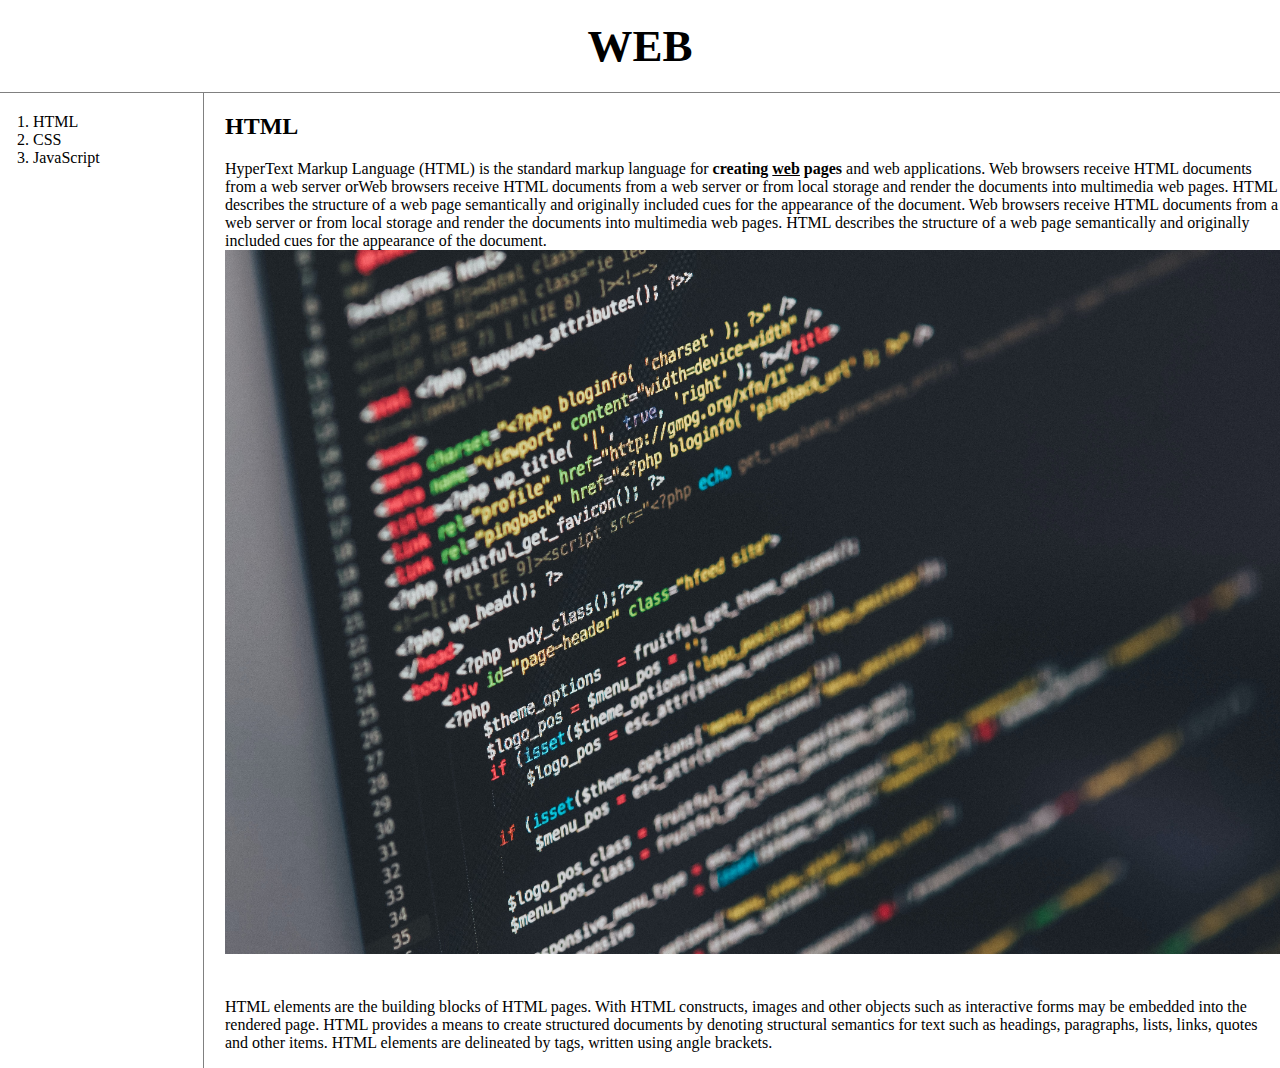
==== 1.html @ 855d6bcd "WEB2 JS-26-1" ====
<!doctype html>
<html>
<head>
  <title>WEB1 - HTML</title>
  <meta charset="utf-8">
  <link rel="stylesheet" href="style.css">
</head>
<body>
  <h1><a href="index.html">WEB</a></h1>
  <div id="grid">
    <ol>
      <li><a href="1.html">HTML</a></li>
      <li><a href="2.html">CSS</a></li>
      <li><a href="3.html">JavaScript</a></li>
    </ol>
  <div id="article">
    <h2>HTML</h2>
    <p>
      <a href="https://html.spec.whatwg.org/multipage/" target="_blank" title="html5 specification">
      HyperText Markup Language (HTML)<a> is the standard markup language for <strong>creating <u>web</u> pages</strong> and web applications. Web browsers receive HTML documents from a web server orWeb browsers receive HTML documents from a web server or from local storage and render the documents into multimedia web pages. HTML describes the structure of a web page semantically and originally included cues for the appearance of the document. Web browsers receive HTML documents from a web server or from local storage and render the documents into multimedia web pages. HTML describes the structure of a web page semantically and originally included cues for the appearance of the document.
      <img src="coding.jpg" width="100%">
    </p>
    <p style="margin-top:40px;">
      HTML elements are the building blocks of HTML pages. With HTML constructs, images and other objects such as interactive forms may be embedded into the rendered page. HTML provides a means to create structured documents by denoting structural semantics for text such as headings, paragraphs, lists, links, quotes and other items. HTML elements are delineated by tags, written using angle brackets.
    </p>
  </div>
  </div>
</body>
</html>
---- style.css ----
body {
  margin:0;
}
a {
  color: black;
  text-decoration: none;
}
h1 {
  font-size:45px;
  text-align: center;
  border-bottom:1px solid gray;
  margin:0;
  padding:20px;
}
ol {
  border-right:1px solid gray;
  width:150px;
  margin:0;
  padding:20px;
}
#grid ol {
  padding-left:33px;
}
#grid {
  display: grid;
  grid-template-columns: 200px 1fr;
}
#grid #article {
  padding-left: 25px;
}
@media(max-width:800px){
  #grid {
    display: block;
  }
  ol {
    border-right:none;
  }
  h1 {
    border-bottom: none;
  }
}
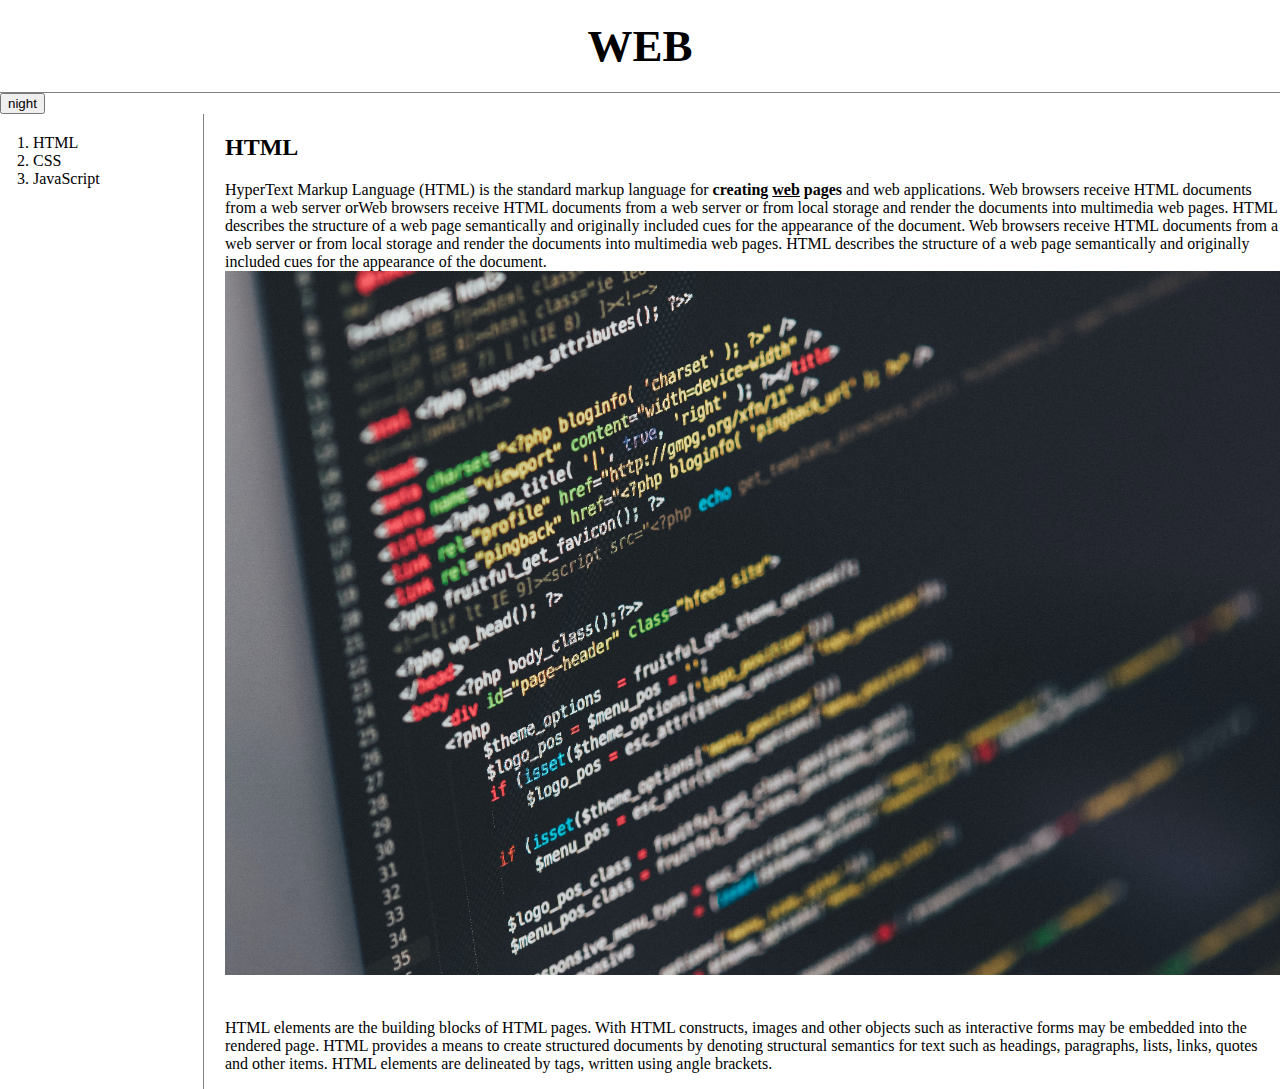
==== commit e55bd3d0: "WEB2 JS-35" ====
--- a/1.html
+++ b/1.html
@@ -3,10 +3,15 @@
 <head>
   <title>WEB1 - HTML</title>
   <meta charset="utf-8">
+  <script src="https://ajax.googleapis.com/ajax/libs/jquery/3.6.0/jquery.min.js"></script>
+  <script src="colors.js"></script>
   <link rel="stylesheet" href="style.css">
 </head>
 <body>
   <h1><a href="index.html">WEB</a></h1>
+  <input type="button" value="night" onclick="
+  nightDayHandler(this)
+  ">
   <div id="grid">
     <ol>
       <li><a href="1.html">HTML</a></li>
